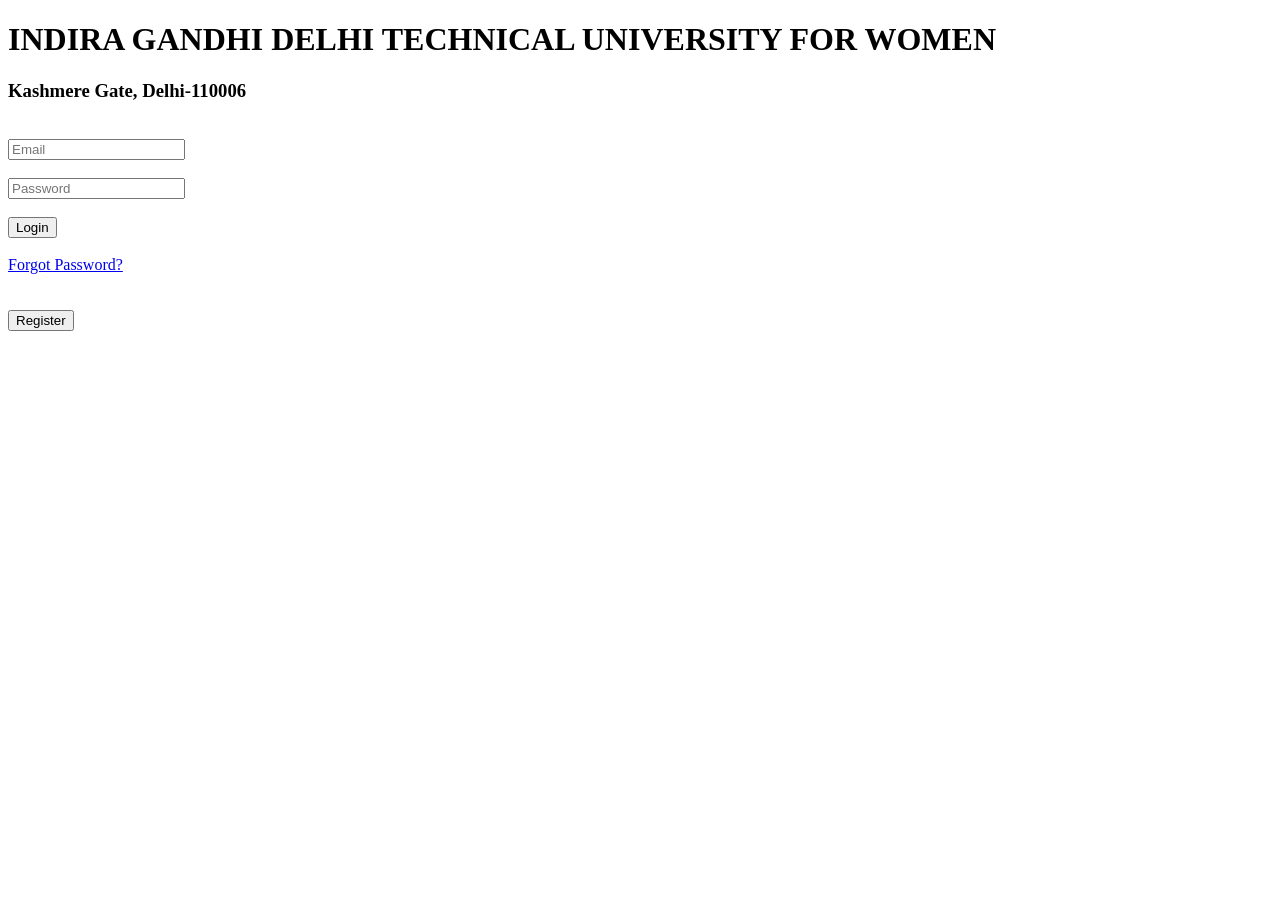
==== index.html @ d5cef487 "Add files via upload" ====
<!DOCTYPE html>
<html lang="en">
<head>
    <meta charset="UTF-8">
    <meta name="viewport" content="width=device-width, initial-scale=1.0">
    <link rel="stylesheet" href="index.css">
    <script src="index.js"></script>
    <title>IGDTUW</title>
</head>
<body>
    <header>
        <h1>INDIRA GANDHI DELHI TECHNICAL UNIVERSITY FOR WOMEN</h1>
        <h3>Kashmere Gate, Delhi-110006</h3>
    </header>
    <br>
    <section class="content">
        <div id="information">
            <input type="text" id="email" name="Enrollment Number" placeholder="Email" >
            <br><br>
            <input type="password" id="password" name="password" placeholder="Password">
            <br><br>
            <button onclick="login()">Login</button>
            <br><br>
            <a href="forgotpw.html">Forgot Password?</a>
            <br><br><br>
            <a href="registerpage.html"><button>Register</button></a>
        </div>
    </section>
        <!-- wrong password or enrollment no?, forgot password, new user? -->
</body>
</html>
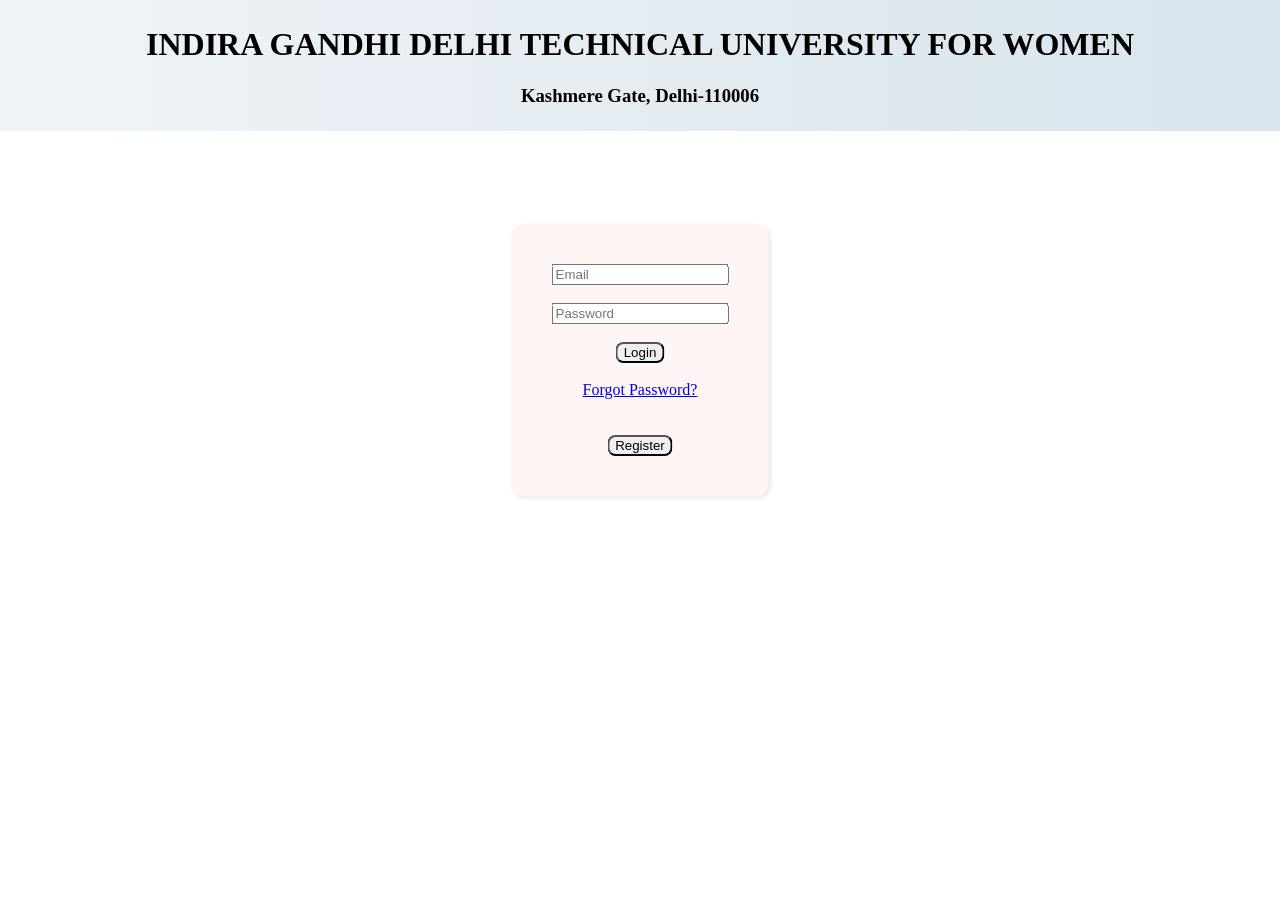
==== commit 034a785c: "Update index.html" ====
--- a/index.html
+++ b/index.html
@@ -3,8 +3,8 @@
 <head>
     <meta charset="UTF-8">
     <meta name="viewport" content="width=device-width, initial-scale=1.0">
-    <link rel="stylesheet" href="index.css">
-    <script src="index.js"></script>
+    <link rel="stylesheet" href="css/index.css">
+    <script src="js/index.js"></script>
     <title>IGDTUW</title>
 </head>
 <body>
@@ -28,4 +28,4 @@
     </section>
         <!-- wrong password or enrollment no?, forgot password, new user? -->
 </body>
-</html>+</html>
--- a/css/index.css
+++ b/css/index.css
@@ -0,0 +1,41 @@
+body{
+    background-image: url(fp.jpg);
+    background-repeat: no-repeat;
+    background-size: cover;
+    margin: 0;
+    padding: 0;
+    font-family: 'Times New Roman', Times, serif;
+}
+
+header{
+    background: linear-gradient(to right, #f0f4f8, #d9e4ec);
+    padding: 5px;
+    text-align: center;
+    color: rgb(0, 0, 0);
+}
+
+.content {
+    padding: 20px;
+    display: flex;
+    justify-content: center;
+}
+
+#information{
+    text-align: center;
+    padding: 40px;
+    background: #fff5f5;
+    border-radius: 12px;
+    box-shadow: 2px 2px 5px rgba(0, 0, 0, 0.1);
+    max-width: 400px;
+}
+
+section{
+    position: absolute;
+    top: 40%;
+    left: 50%;
+    transform: translate(-50%, -50%);
+}
+
+button{
+    border-radius: 8px;
+}
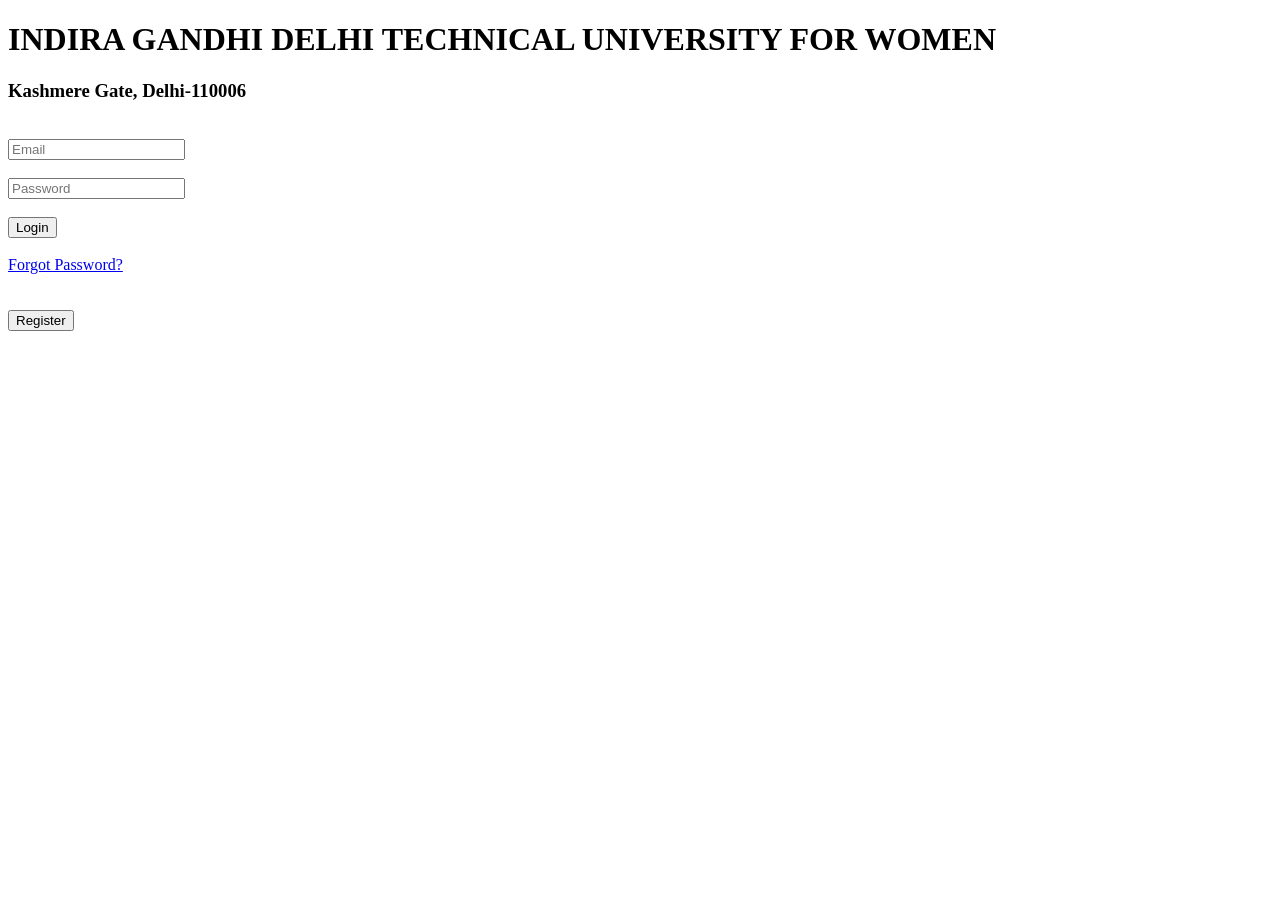
==== commit 439b7e1c: "Update index.html" ====
--- a/index.html
+++ b/index.html
@@ -3,8 +3,8 @@
 <head>
     <meta charset="UTF-8">
     <meta name="viewport" content="width=device-width, initial-scale=1.0">
-    <link rel="stylesheet" href="css/index.css">
-    <script src="js/index.js"></script>
+    <link rel="stylesheet" href="index.css">
+    <script src="index.js"></script>
     <title>IGDTUW</title>
 </head>
 <body>
